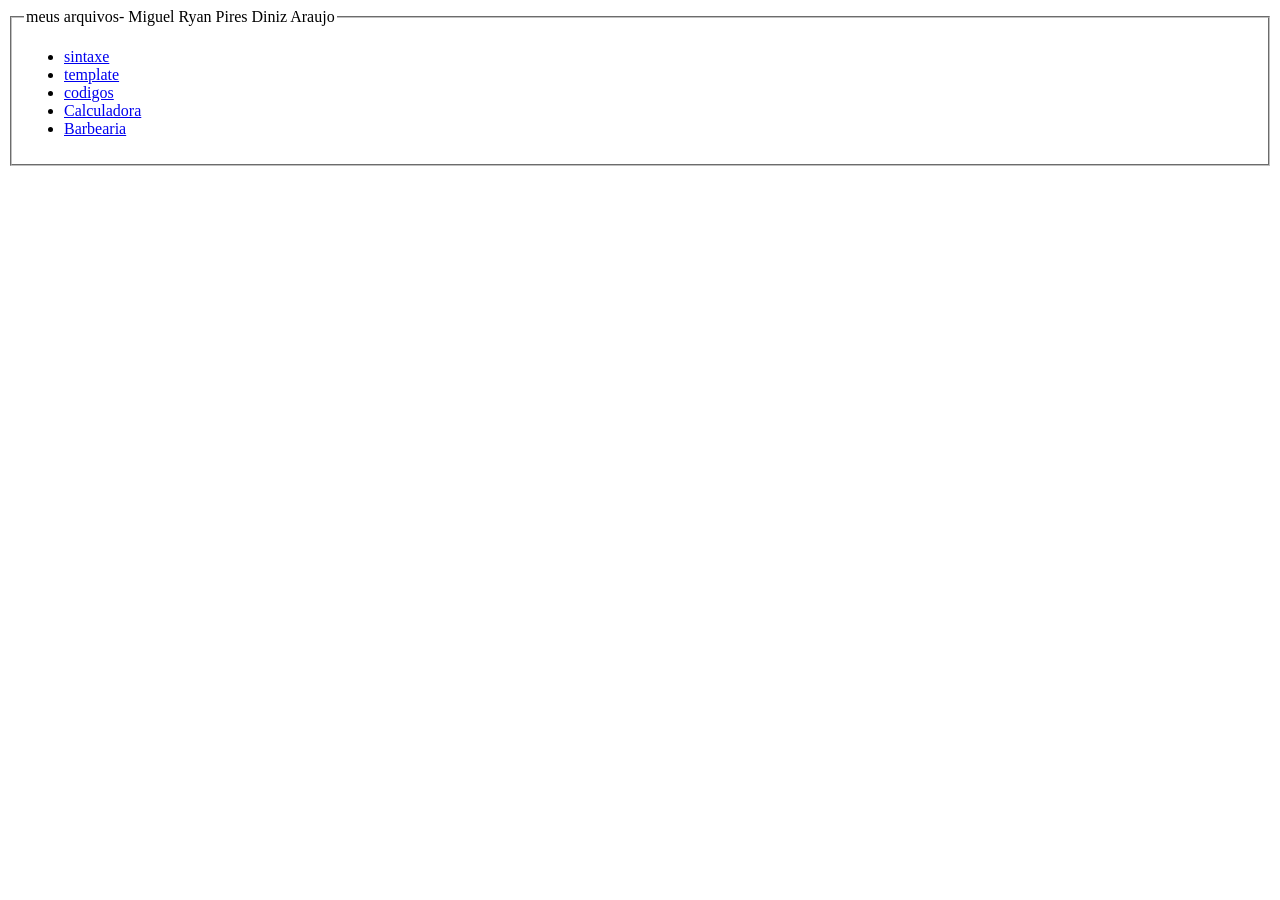
==== barbearia/index.html @ 6073662a "Create index.html" ====
<!DOCTYPE html>
<html lang="PT-BR">
<head>
    <meta charset="UTF-8">
    <meta name="viewport" content="width=device-width, initial-scale=1.0">
    <title>Document</title>
</head>
<body>
  <fieldset>
      <legend>meus arquivos- Miguel Ryan Pires Diniz Araujo</legend>
      <ul>
   <li> <a href="sintaxe.html">sintaxe</a></li>
      <li><a href="template.html">template</a></li>
      <li><a href="codigos.html">codigos</a></li>
          <li><a href="caculadora.html">Calculadora</a></li>
          <li><a href="barbearia.html">Barbearia</a></li>
          </ul>
  </fieldset>
      
</body>
</html>
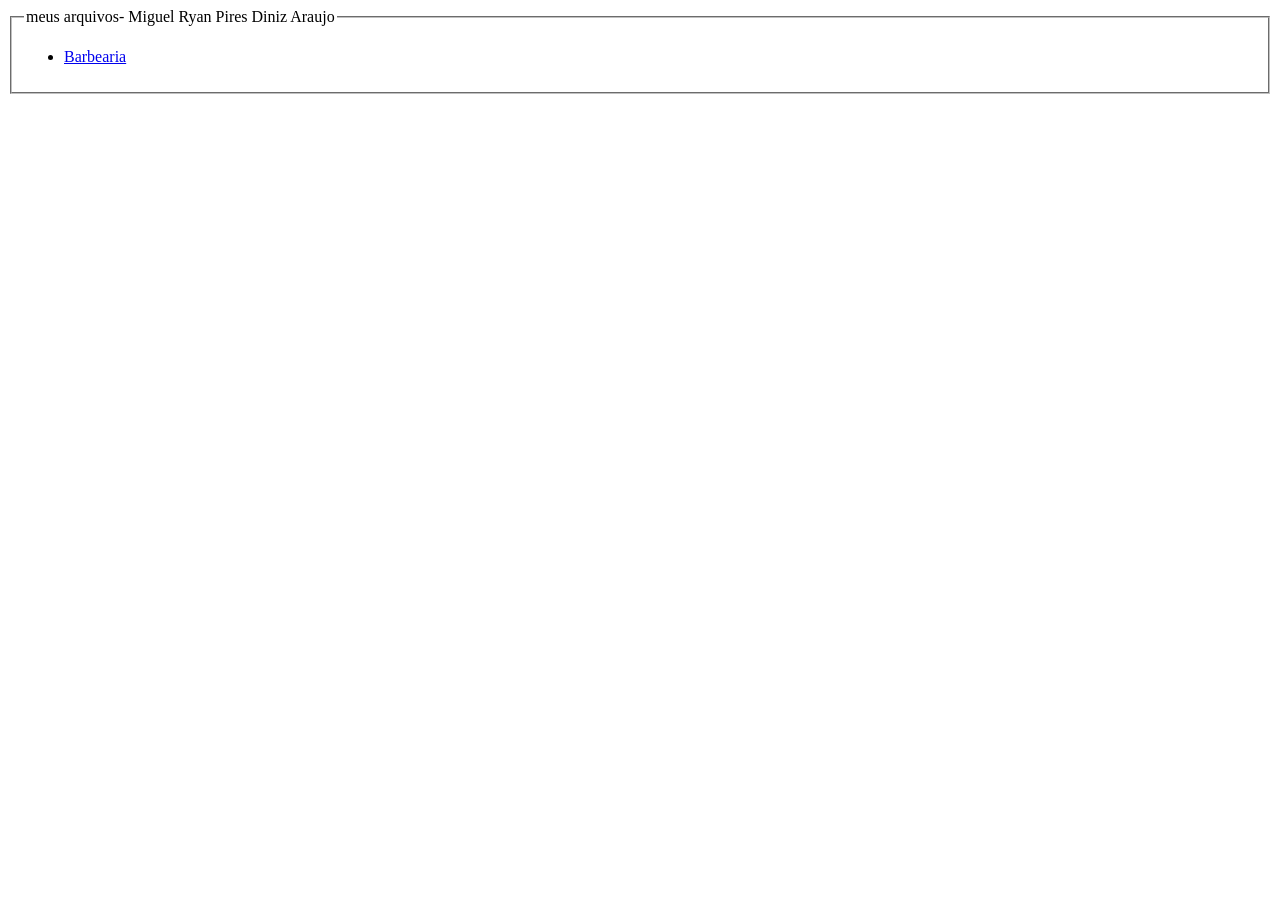
==== commit cf856eb9: "Update index.html" ====
--- a/barbearia/index.html
+++ b/barbearia/index.html
@@ -9,10 +9,6 @@
   <fieldset>
       <legend>meus arquivos- Miguel Ryan Pires Diniz Araujo</legend>
       <ul>
-   <li> <a href="sintaxe.html">sintaxe</a></li>
-      <li><a href="template.html">template</a></li>
-      <li><a href="codigos.html">codigos</a></li>
-          <li><a href="caculadora.html">Calculadora</a></li>
           <li><a href="barbearia.html">Barbearia</a></li>
           </ul>
   </fieldset>
